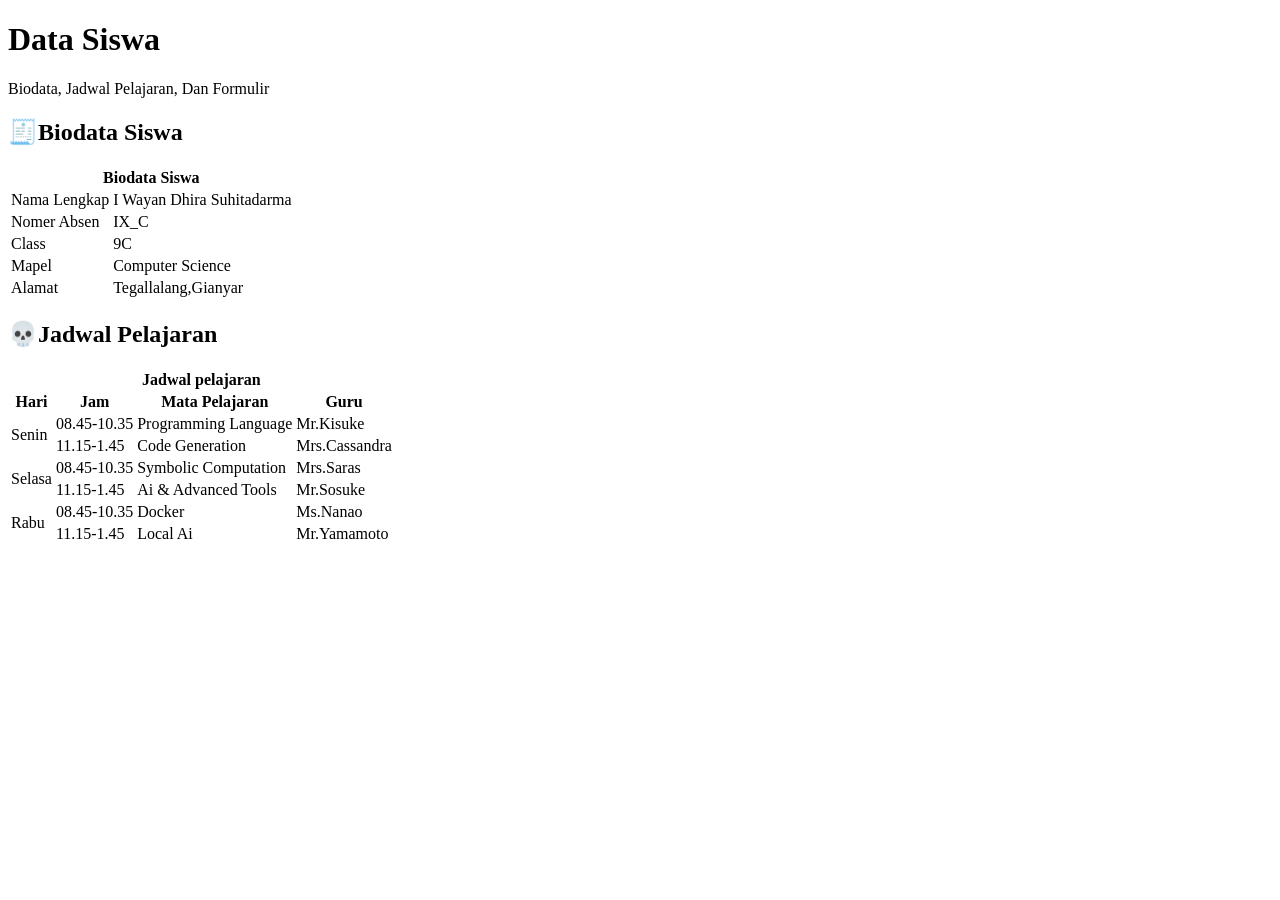
==== Pertemuan_7/index.html @ 85aeaafa "Table & Form" ====
<!DOCTYPE html>
<html lang="en">
<head>
	<meta charset="UTF-8">
	<meta name="viewport" content="width=device-width, initial-scale=1.0">
	<title>Table & Form</title>
	<link rel="stylesheet" href="style.css">
</head>
<body>
    <header>
        <h1>Data Siswa</h1>
        <p>Biodata, Jadwal Pelajaran, Dan Formulir</p>
    </header>

    <!--Biodata-->
    <section class="card">
        <h2>🧾Biodata Siswa</h2>

        <table class="biodata">
            <tr>
                <th colspan="2" >Biodata Siswa</th>
            </tr>

            <tr>
                <td>Nama Lengkap</td>
                <td>I Wayan Dhira Suhitadarma</td>
            </tr>

            <tr>
                <td>Nomer Absen</td>
                <td>IX_C</td>
            </tr>

            <tr>
                <td>Class</td>
                <td>9C</td>
            </tr>

            <tr>
                <td>Mapel</td>
                <td>Computer Science</td>
            </tr>

            <tr>
                <td>Alamat</td>
                <td>Tegallalang,Gianyar</td>
            </tr>
        </table>

    </section>

    <!--Jadwal Pelajaran-->
    <section class="card">
        <h2>💀Jadwal Pelajaran</h2>

        <table class="jadwal">
            <tr>
                <th colspan="4"> Jadwal pelajaran</th>
            </tr>

            <tr>
                <th>Hari</th>
                <th>Jam</th>
                <th>Mata Pelajaran</th>
                <th>Guru</th>
            </tr>

            <tr>
                <td rowspan="2">Senin</td>
                <td>08.45-10.35</td>
                <td>Programming Language</td>
                <td>Mr.Kisuke</td>
            </tr>
            <tr>
                <td>11.15-1.45</td>
                <td>Code Generation</td>
                <td>Mrs.Cassandra</td>
            </tr>

            <tr>
                <td rowspan="2">Selasa</td>
                <td>08.45-10.35</td>
                <td>Symbolic Computation</td>
                <td>Mrs.Saras</td>
            </tr>
            <tr>
                <td>11.15-1.45</td>
                <td>Ai & Advanced Tools</td>
                <td>Mr.Sosuke</td>
            </tr>

            <tr>
                <td rowspan="2">Rabu</td>
                <td>08.45-10.35</td>
                <td>Docker</td>
                <td>Ms.Nanao</td>
            </tr>
            <tr>
                <td>11.15-1.45</td>
                <td>Local Ai</td>
                <td>Mr.Yamamoto</td>
            </tr>


        </table>
    </section>

</body>
</html>
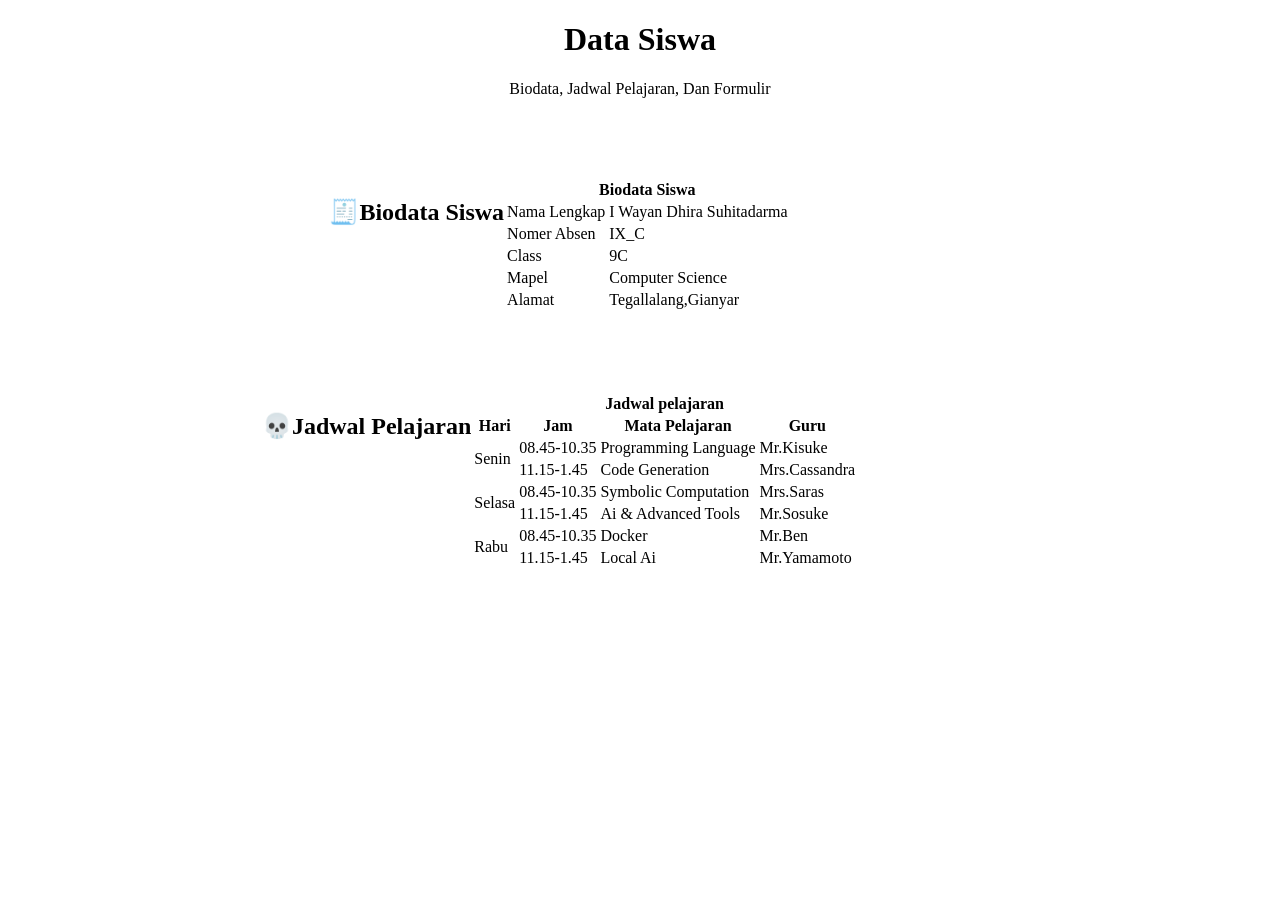
==== commit 79e0b92c: "centering the tables" ====
--- a/Pertemuan_7/index.html
+++ b/Pertemuan_7/index.html
@@ -93,7 +93,7 @@
                 <td rowspan="2">Rabu</td>
                 <td>08.45-10.35</td>
                 <td>Docker</td>
-                <td>Ms.Nanao</td>
+                <td>Mr.Ben</td>
             </tr>
             <tr>
                 <td>11.15-1.45</td>
--- a/Pertemuan_7/style.css
+++ b/Pertemuan_7/style.css
@@ -0,0 +1,10 @@
+header {
+    text-align: center;
+}
+
+.card {
+    display: flex;
+    justify-content: center;
+    margin-right: 10rem;
+    margin-top: 5rem;
+}
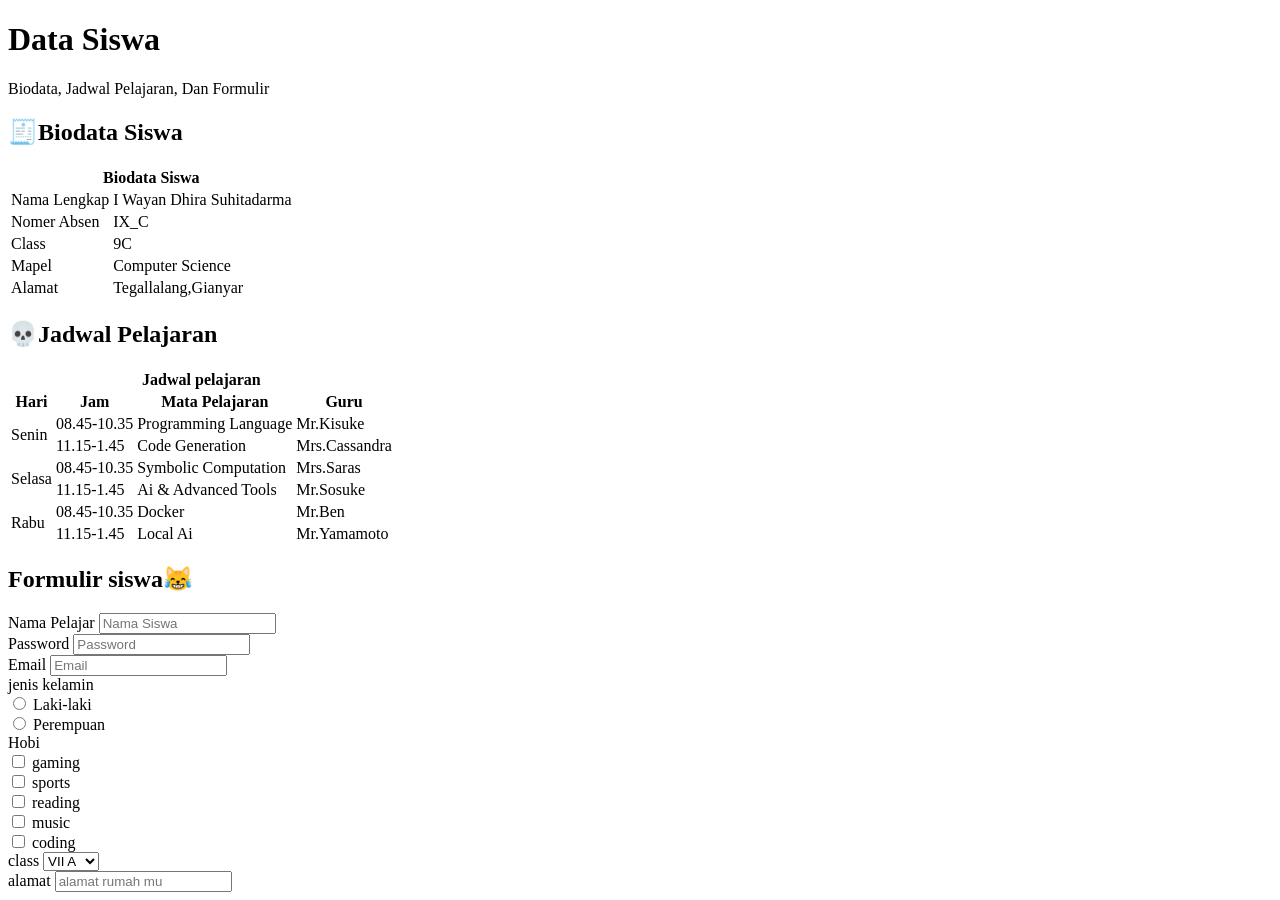
==== commit 3fa6738e: "-radio button -dropdown -form" ====
--- a/Pertemuan_7/index.html
+++ b/Pertemuan_7/index.html
@@ -105,5 +105,100 @@
         </table>
     </section>
 
+    <!--Form-->
+
+    <section class="card">
+        <h2>Formulir siswa😹</h2>
+
+        <form action="">
+            <!--nama-->
+           <div class="form-group">
+              <label for="nama">Nama Pelajar</label>
+              <input type="text" name="nama" placeholder="Nama Siswa">
+           </div>
+
+           <!--password-->
+          <div class="form-group">
+             <label for="password">Password</label>
+             <input type="password" name="password" placeholder="Password">
+          </div>
+
+          <!--email-->
+         <div class="form-group">
+            <label for="email">Email</label>
+            <input type="email" name="email" placeholder="Email">
+         </div>
+
+         <!--radiobutton-->
+         <div class="form-group">
+             <label for="">jenis kelamin</label>
+
+             <div class="option">
+                <input type="radio" name="gender" value="male">
+                <label for="pria">Laki-laki</label>
+             </div>
+
+             <div class="option">
+                <input type="radio" name="gender" value="female">
+                <label for="perempuan">Perempuan</label>
+             </div>
+
+             <!--checkbox-->
+             <div class="form-group">
+                <label for="">Hobi</label>
+
+                <div class="option">
+                   <input type="checkbox" name="hobi" value="gaming">
+                   <label for="gaming">gaming</label>
+                </div>
+
+                <div class="option">
+                   <input type="checkbox" name="hobi" value="sports">
+                   <label for="sports">sports</label>
+                </div>
+
+                <div class="option">
+                   <input type="checkbox" name="hobi" value="reading">
+                   <label for="reading">reading</label>
+                </div>
+
+                <div class="option">
+                   <input type="checkbox" name="hobi" value="music">
+                   <label for="music">music</label>
+                </div>
+
+                <div class="option">
+                   <input type="checkbox" name="hobi" value="coding">
+                   <label for="coding">coding</label>
+                </div>
+
+             </div>
+
+             <!--dropdown-->
+             <div class="form-group">
+                 <label for="class">class</label>
+
+                 <select name="class" id="class">
+                    <option>VII A</option>
+                    <option>VII B</option>
+                    <option>VII C</option>
+                    <option>VIII A</option>
+                    <option>VIII B</option>
+                    <option>VIII C</option>
+                    <option>IX A</option>
+                    <option>IX B</option>
+                    <option>IX C</option>
+                </select>
+             </div>
+         </div>
+
+         <!--alamat-->
+         <div class="form-group">
+            <label for="alamat">alamat</label>
+            <input type="text" name="alamat" placeholder="alamat rumah mu">
+         </div>
+
+        </form>
+    </section>
 </body>
 </html>
